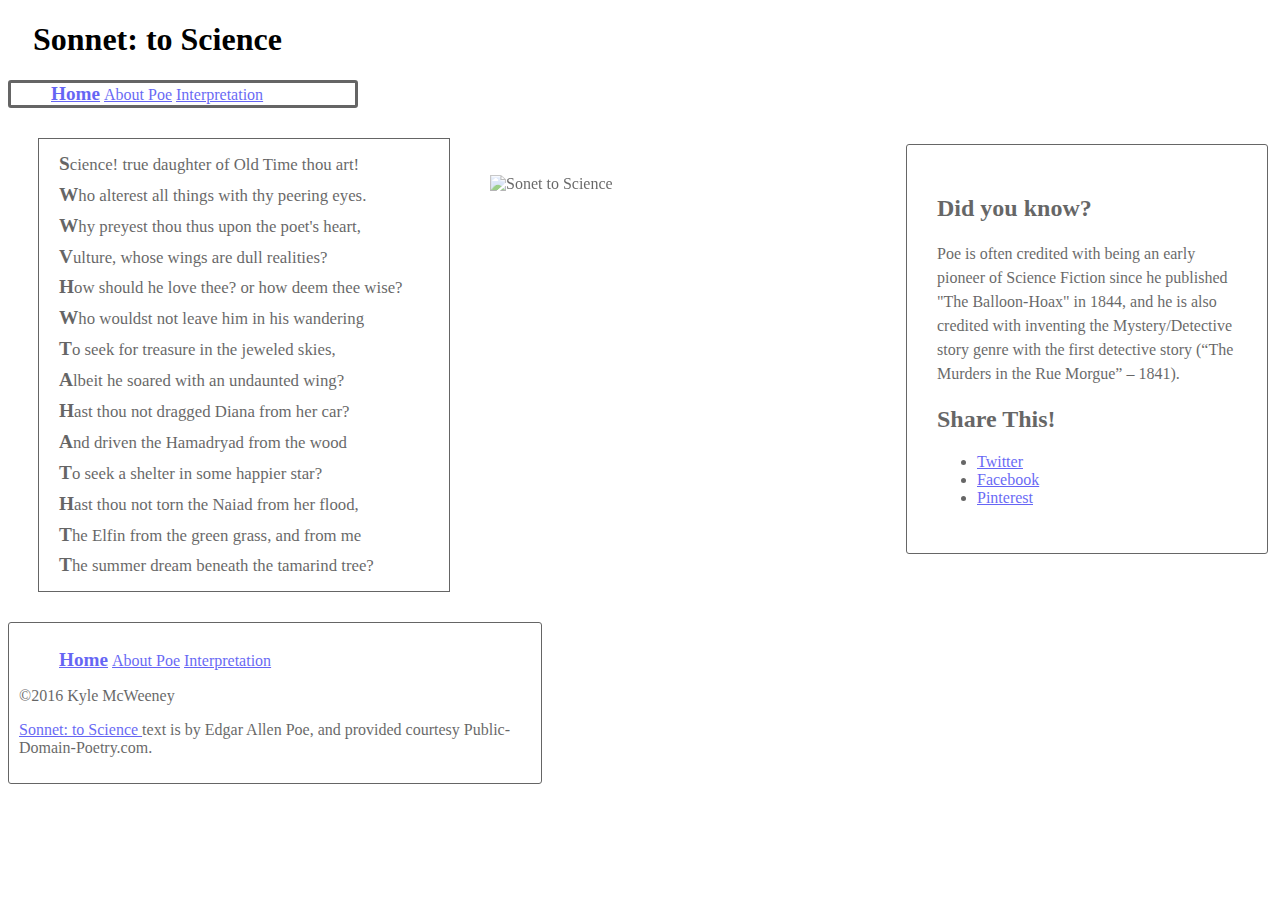
==== index.html @ 88d8eced "First commit for Adv Markup assignment" ====
<!DOCTYPE html>
<html>
<head>
    <meta charset="utf-8">
    <title>Sonnet: to Science - The Mini Site</title>
    <meta name="description" content="The advanced markup and page layout assignment.">
    <meta name="viewport" content="width=device-width, initial-scale=1">
    <link rel="stylesheet" href="styles.css">
</head>
<body>
    <header>
        <h1>Sonnet: to Science</h1>
        <nav>
            <ul class="top-nav">
                <li><a href="index.html" class="active">Home</a></li>
                <li><a href="about-poe.html">About Poe</a></li>
                <li><a href="interpretation.html">Interpretation</a></li>
            </ul>
        </nav>
    </header>
    <aside id="sidebar">
      <!-- added image to style poem a little bit better. Sonet to science. Made changes to image in CSS doc -->
        <img src="https://ebooks.adelaide.edu.au/p/poe/edgar_allan/p74p/images/p094.png" alt="Sonet to Science">
        <h2>Did you know?</h2>
        <p id="aside1">
            Poe is often credited with being an early pioneer of Science
            Fiction since he published "The Balloon-Hoax" in 1844, and he is
            also credited with inventing the Mystery/Detective story genre
            with the first detective story (&ldquo;The Murders in the Rue
            Morgue&rdquo; &ndash; 1841).
        </p>
        <h2>Share This!</h2>
        <ul>
            <li><a class="twitter" href="http://twitter.com">Twitter</a></li>
            <li><a class="facebook" href="http://facebook.com">Facebook</a></li>
            <li><a class="pinterest" href="http://pinterest.com">Pinterest</a></li>
        </ul>
    </aside>
    <section id="content">
        <ul class="poem"><!-- TODO:style poem -->
            <li>Science! true daughter of Old Time thou art!</li>
            <li>Who alterest all things with thy peering eyes.</li>
            <li>Why preyest thou thus upon the poet's heart,</li>
            <li>Vulture, whose wings are dull realities?</li>
            <li>How should he love thee? or how deem thee wise?</li>
            <li>Who wouldst not leave him in his wandering</li>
            <li>To seek for treasure in the jeweled skies,</li>
            <li>Albeit he soared with an undaunted wing?</li>
            <li>Hast thou not dragged Diana from her car?</li>
            <li>And driven the Hamadryad from the wood</li>
            <li>To seek a shelter in some happier star?</li>
            <li>Hast thou not torn the Naiad from her flood,</li>
            <li>The Elfin from the green grass, and from me</li>
            <li>The summer dream beneath the tamarind tree?</li>
        </ul>
    </section>
    <footer>
        <nav>
            <ul class="bottom-nav">
                <li><a href="index.html" class="active">Home</a></li>
                <li><a href="about-poe.html">About Poe</a></li>
                <li><a href="interpretation.html">Interpretation</a></li>
            </ul>
        </nav>
      <p>&copy;2016 Kyle McWeeney</p>
        <p class="smalltext">
            <a href="http://www.public-domain-poetry.com/edgar-allan-poe/sonnet-to-science-1747">
                Sonnet: to Science
            </a>
            text is by Edgar Allen Poe, and provided courtesy
            Public-Domain-Poetry.com.
        </p>
    </footer>
</body>
</html>
---- styles.css ----
/*turned home, about poe, interpretation links horizontal*/
nav ul li{
  display: inline;
}
/* changed background photo to fit page so it doesnt repeat or stretch */
body{
  background-image: URL("http://wallpaper.zone/img/2575145.jpg");
  background-repeat: no-repeat;
  background-attachment: fixed;
  background-position: 100% 100%;
  min-height: 100%;
  min-width: 100%;
  background-size: cover;
}
h1{
  color: black;
  margin-left: 25px;
}
/* changed links */
a:visited{
  color: blue;
}
a:hover{
  text-decoration: none;
  font-weight: bold;
  font-size: 110%
}
a.active{
  font-weight: bold;
  font-size: 120%;
}
/* border around home, about poe, integration links in the header */
.top-nav{
  background-color: #ffffff;
  opacity: .6;
  border-radius: 3px;
  border: solid black;
  margin-right: 930px;
 }
/* each pages sidebar moved to the right side of the page */
#sidebar {
  width: 300px;
  float: right;
  background-color: #ffffff;
  border: 1px solid black;
  border-radius: 3px;
  opacity: .6;
  margin: 20px;
  padding: 30px;
}
/* floated picture to have text wrap around photo */
.bio-photo{
  float: left;
  padding-left: 5px;
  padding-right: 5px;
  margin: 0;
  display: inline;
  height: 398px;
  width: 273px;
  font-size: 80%;
  text-align: center;
}
.bio-photo img{
  margin: 0;
}
#content{
  padding; 20px;
}
/* change all p tags to have background color and opacity */
#content p{
  border: 1px solid black;
  background-color: #ffffff;
  max-width: 65%;
  opacity: .6;
  padding: 5px;
  border-radius: 3px;
  font-family: Trebuchet MS;
}
/* had to align the first <p> and second <p> so they wasnt over flowing into the bio-photo */
#p-1{
  margin-left: 300px;
  margin-right: 400px
}
#p-2{
  margin-left: 300px;
  margin-right: 400px;
}
/* Made all in the info in the aside section on the about-poe html doc into a definition list */
dt{
  font-weight: bold;
  font-size: 115%;
  text-decoration: underline;
}
/* Used padding to make the text read a litte better */
dd{
  margin: 0;
  font-size: 115%;
  padding: 4px;
}
/* changed line height in the summary in the aside section on intepretation html doc. one the <sup> tag was added it made the bottom line look weird compared to the rest. */
#summary{
  line-height: 1.5;
}
/* it seems when you add a <sup> tag like it changes the line height only for that line. changing it to zero seemed to help for me */
sup{
  line-height: 0;
}
/* Styles to Poem in the index.html file */
.poem{
  background-color: #ffffff;
  list-style-type: none;
  padding: 10px;
  padding-left: 20px;
  margin: 30px;
  line-height: 1.6;
  max-width: 380px;
  border: 1px solid black;
  opacity: .6;
}
.poem li{
  font-size: 105%;
  font-family: cursive;
}
/* Changed to first letter of each line in the poem in the index.html file */
.poem li:first-letter{
  font-size: 115%;
  font-weight: bold;
}
#aside1{
  line-height: 1.5;
}
/* added image to sidebar section on the index.html file. Image of the Sonnet to Science poem in the doc. changed the size of photo. Easy to shift around while position is absolute */
#sidebar img{
  position: absolute;
  top: 200x;
  right: 410px;
  width: 380px;
  height: 175px;
}
/* Next editions are transformations of table that was created on the about-poe html doc. information can be found in the poe-selected-works csv file in the directory for this project. */
table{
  font-size: 115%;
  border: 1px solid black;
  background-color: #ffffff;
  border-radius: 3px;
  opacity: .8;
  margin-bottom: 7px;
}
/* centered inforation in each column. format seemed to be the only info effected by this. */
td{
  text-align: center;
}
/* each type of format was not capitalized. changed that here instead of chaning each letter individually. */
td:first-letter{
  text-transform: uppercase;
}
caption{
  padding: 14px;
  font-size: 120%;
  font-weight: bold;
  color: black;
}
/* Created an ID for the h2 above the table in about poe html doc so i could edit it individually */
#works-table{
  text-decoration: underline;
  margin:10px;
  margin-bottom: 0;
}
footer{
  background-color: #ffffff;
  border: 1px solid black;
  border-radius: 3px;
  opacity: .6;
  max-width: 40%;
  padding: 10px;
}
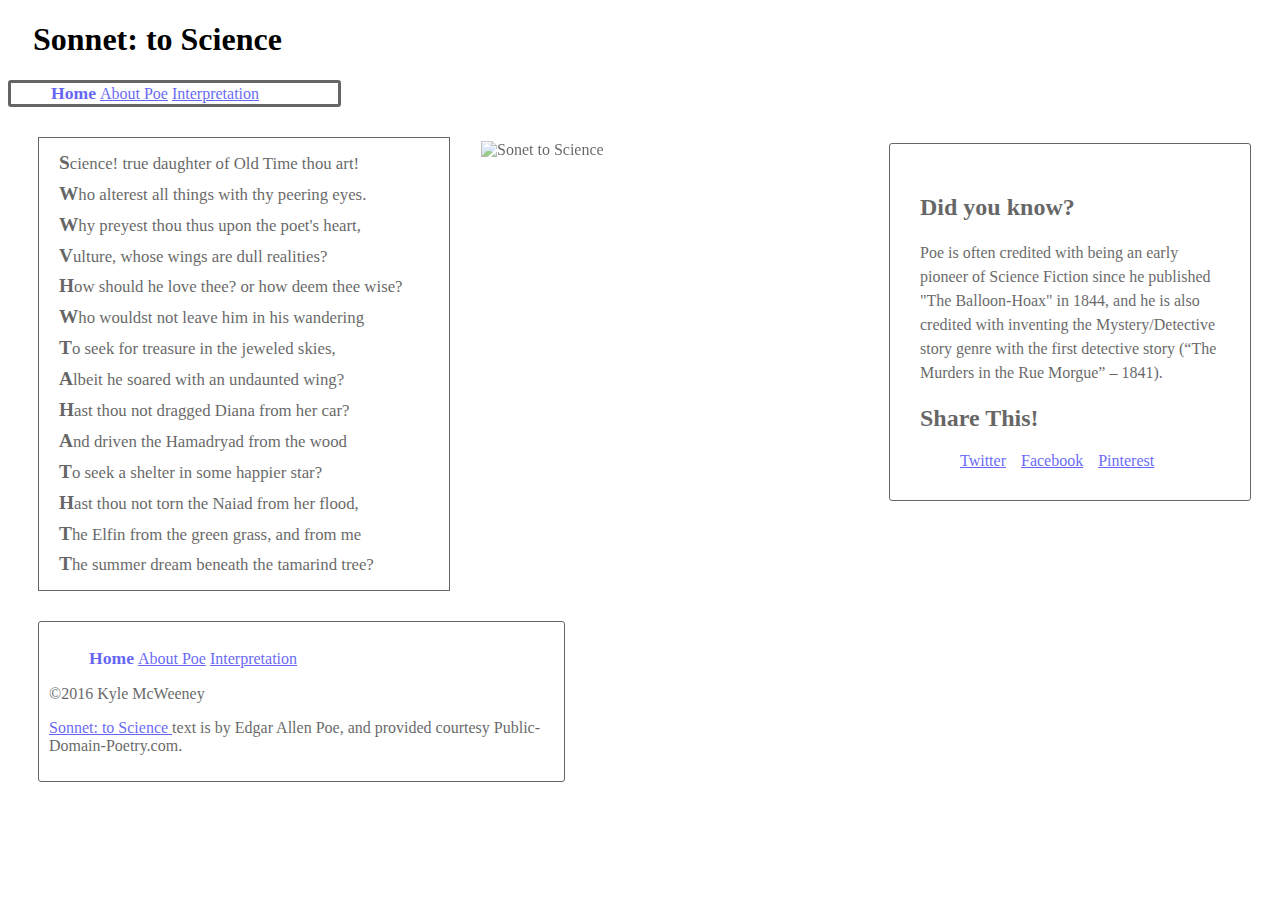
==== commit 258b4461: "made changes. added div tags" ====
--- a/index.html
+++ b/index.html
@@ -6,8 +6,9 @@
     <meta name="description" content="The advanced markup and page layout assignment.">
     <meta name="viewport" content="width=device-width, initial-scale=1">
     <link rel="stylesheet" href="styles.css">
-</head>
+</head> 
 <body>
+  <div>
     <header>
         <h1>Sonnet: to Science</h1>
         <nav>
@@ -18,8 +19,9 @@
             </ul>
         </nav>
     </header>
+  
     <aside id="sidebar">
-      <!-- added image to style poem a little bit better. Sonet to science. Made changes to image in CSS doc -->
+      <!-- Sonet to science image. Made changes to image in CSS doc -->
         <img src="https://ebooks.adelaide.edu.au/p/poe/edgar_allan/p74p/images/p094.png" alt="Sonet to Science">
         <h2>Did you know?</h2>
         <p id="aside1">
@@ -36,8 +38,9 @@
             <li><a class="pinterest" href="http://pinterest.com">Pinterest</a></li>
         </ul>
     </aside>
+  
     <section id="content">
-        <ul class="poem"><!-- TODO:style poem -->
+        <ul class="poem"><!-- Styled poem in CSS. changed first letter of each <li> and font-family-->
             <li>Science! true daughter of Old Time thou art!</li>
             <li>Who alterest all things with thy peering eyes.</li>
             <li>Why preyest thou thus upon the poet's heart,</li>
@@ -71,5 +74,6 @@
             Public-Domain-Poetry.com.
         </p>
     </footer>
+  </div>  
 </body>
 </html>
--- a/styles.css
+++ b/styles.css
@@ -1,6 +1,11 @@
 /*turned home, about poe, interpretation links horizontal*/
 nav ul li{
   display: inline;
+}
+div{
+  position: relative;
+  width: 1263px;
+  height: auto;
 }
 /* changed background photo to fit page so it doesnt repeat or stretch */
 body{
@@ -11,6 +16,8 @@
   min-height: 100%;
   min-width: 100%;
   background-size: cover;
+  font-family: Trebuchet MS;
+  width: static;
 }
 h1{
   color: black;
@@ -22,12 +29,11 @@
 }
 a:hover{
   text-decoration: none;
-  font-weight: bold;
-  font-size: 110%
 }
 a.active{
   font-weight: bold;
-  font-size: 120%;
+  font-size: 110%;
+  text-decoration: none;
 }
 /* border around home, about poe, integration links in the header */
 .top-nav{
@@ -47,6 +53,12 @@
   opacity: .6;
   margin: 20px;
   padding: 30px;
+}
+/* changed social links to be horizontal */
+#sidebar li{
+  float: left;
+  list-style-type: none;
+  margin-right: 15px;
 }
 /* floated picture to have text wrap around photo */
 .bio-photo{
@@ -70,11 +82,18 @@
 #content p{
   border: 1px solid black;
   background-color: #ffffff;
-  max-width: 65%;
+  max-width: 67.4%;
   opacity: .6;
   padding: 5px;
   border-radius: 3px;
   font-family: Trebuchet MS;
+}
+#crusader{
+  position: absolute;
+  top: 575px;
+  right: 15px;
+  width: 358px;
+  height: 465px;
 }
 /* had to align the first <p> and second <p> so they wasnt over flowing into the bio-photo */
 #p-1{
@@ -132,7 +151,7 @@
 /* added image to sidebar section on the index.html file. Image of the Sonnet to Science poem in the doc. changed the size of photo. Easy to shift around while position is absolute */
 #sidebar img{
   position: absolute;
-  top: 200x;
+  top: 120px;
   right: 410px;
   width: 380px;
   height: 175px;
@@ -154,6 +173,9 @@
 td:first-letter{
   text-transform: uppercase;
 }
+th{
+  text-align: left;
+}
 caption{
   padding: 14px;
   font-size: 120%;
@@ -173,4 +195,5 @@
   opacity: .6;
   max-width: 40%;
   padding: 10px;
+  margin-left: 30px;
 }